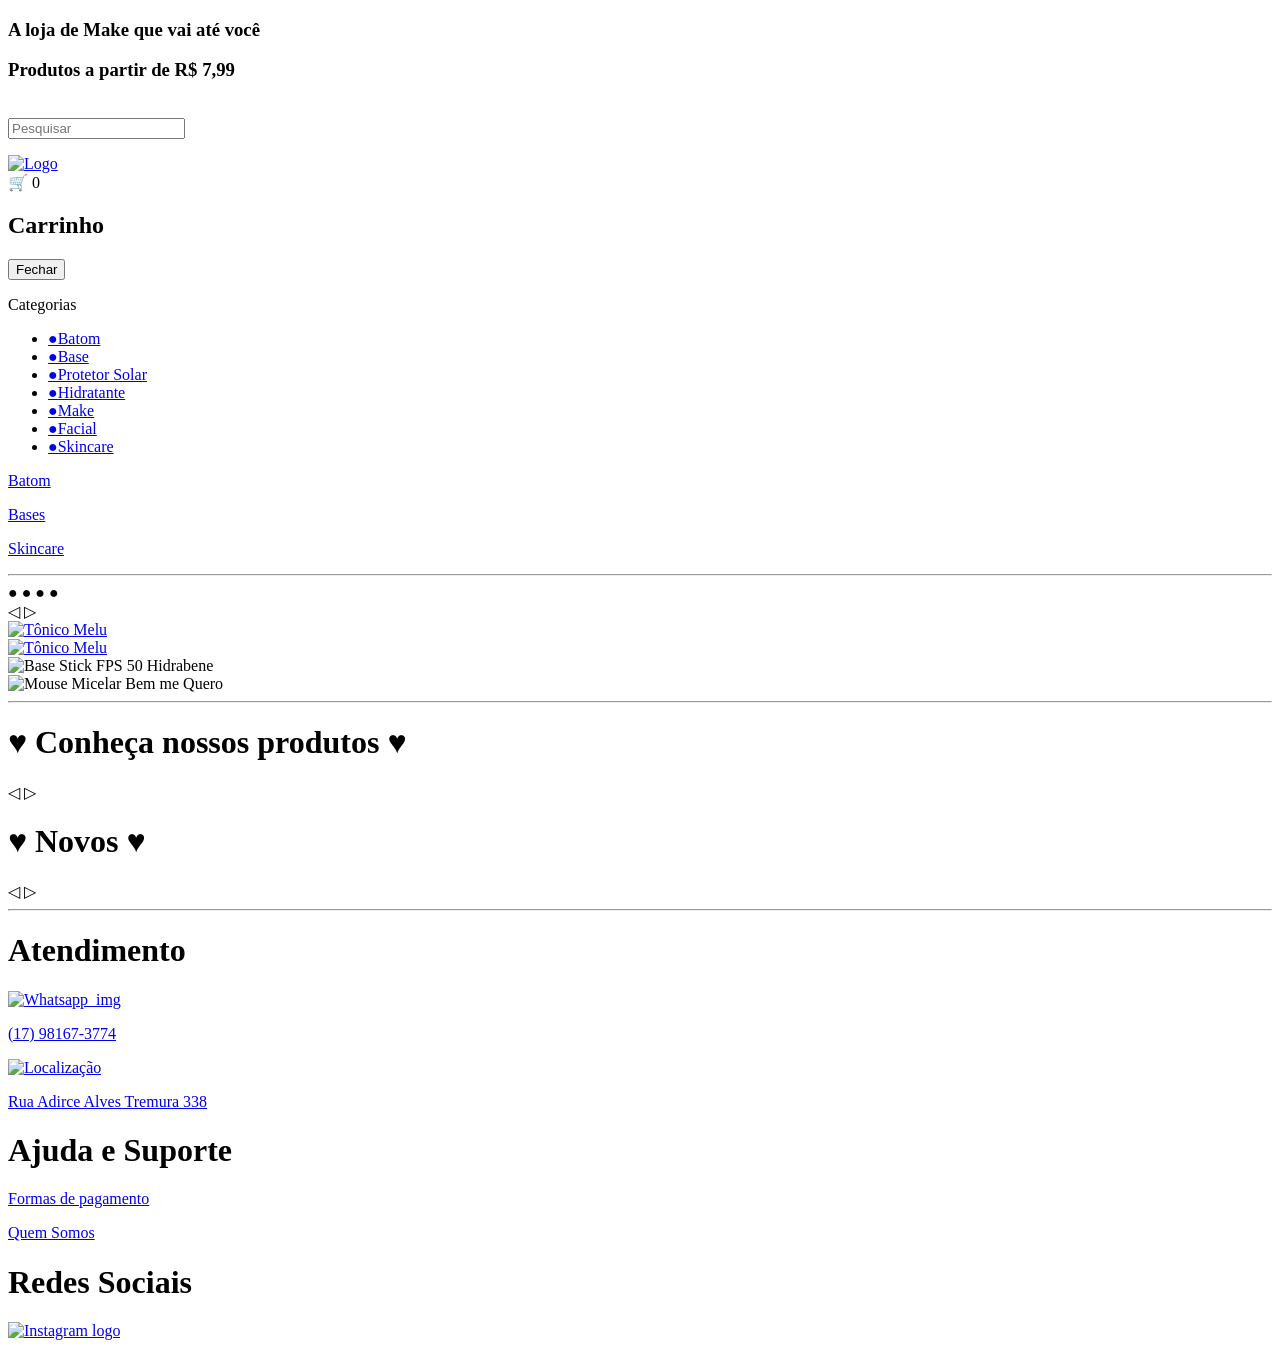
==== index.html @ 9f3bf484 "Add files via upload" ====
<!DOCTYPE html>
<html lang="pt-br">
  <head>
    <meta charset="UTF-8" />
    <meta name="viewport" content="width=device-width, initial-scale=1.0" />
    <title>Binott Makeup</title>
    <link rel="stylesheet" href="styles/styles.css" />
    <link rel="stylesheet" href="styles/styles.index.css">
    <link rel="icon" href="Img/Logo.jpeg"/> 
  </head>
<body>
  <header class="Cabeçario">
    <h3>A loja de Make que vai até você</h3>
    <h3>Produtos a partir de R$ 7,99</h3>
  </header>

  <div class="vista">
      <div class="busca-container">
    <img src="Img/Lupa2.png" alt="" class="Lupa2">

    <div class="search">
      <input oninput="filtrar()"
            type="search"
            placeholder="Pesquisar"
            autocomplete="off"
            id="Buscador"/>

      <ul id="Lista_Pro"></ul>
    </div>
  </div>
    <a href="index.html">
      <img src="Img/Logo.jpeg" alt="Logo" class="logotipo"/>
    </a>
    <div class="icon-cart">
    🛒 <span>0</span>
    </div>

    <div class="cart">
        <h2>Carrinho</h2>

        <div class="listCart"></div>

        <div class="buttons">
            <button class="close">Fechar</button>
        </div>
    </div>
  </div>
  
  <nav class="um">
    <div class="pesquisa">
      <div class="cat">
        <div class="hamburger" id="hamburger">
          <span></span>
          <span></span>
          <span></span>
        </div>
        <p class="categoria" id="categoria">Categorias</p>
        <ul class="submenu">
          <li><a href="categoria.html?tipo=Batom">●Batom</a></li>
          <li><a href="categoria.html?tipo=Base">●Base</a></li>
          <li><a href="categoria.html?tipo=Protetor">●Protetor Solar</a></li>
          <li><a href="categoria.html?tipo=Hidratante">●Hidratante</a></li>
          <li><a href="categoria.html?tipo=Make">●Make</a></li>
          <li><a href="categoria.html?tipo=Facial">●Facial</a></li>
          <li><a href="categoria.html?tipo=Skincare">●Skincare</a></li>
        </ul>
      </div>
      
      <a href="categoria.html?tipo=Batom" class="algo"><p>Batom</p></a>
      <a href="categoria.html?tipo=Bases" class="algo2"><p>Bases</p></a>
      <a href="categoria.html?tipo=Skincare" class="cursos"><p>Skincare</p></a>
    </div>
  </nav>

  <hr>
  <div id="slideshow">
    <div class="btns">
      <span id="0" class="dots select-dot">●</span>
      <span id="1" class="dots">●</span>
      <span id="2" class="dots">●</span>
      <span id="3" class="dots">●</span>
    </div>
    <div class="setas">
      <span class="seta" direcao="atras">◁</span>
      <span class="seta" direcao="frente">▷</span>
    </div>
    <div class="slide-wrapper">
      <div class="slide">
        <a href="categoria_batom.html" target="_self">
          <img src="Img/Copilot_20260514_101550.png" alt="Tônico Melu" class="slide-number">
        </a>
      </div>
      <div class="slide banner-automake">
        <a href="categoria_batom.html" target="_self">
          <img src="Img/Design sem nome (5).png" alt="Tônico Melu" class="slide-number">
        </a>
      </div>
      <div class="slide">
        <img src="Img/Copilot_20260514_101550.png" alt="Base Stick FPS 50 Hidrabene" class="slide-number">
      </div>
      <div class="slide">
        <img src="Img/Design sem nome (5).png" alt="Mouse Micelar Bem me Quero" class="slide-number">
      </div>
    </div>
  </div>

  
  



  <hr/>
<div class="titulo-pro">
  <h1>♥ Conheça nossos produtos ♥</h1>
</div>
<div id="queridinhos">
  <div class="setas2">
    <span class="seta2" direcao="atras">◁</span>
    <span class="seta2" direcao="frente">▷</span>
  </div>

  <div class="area-produtos">
    <div class="slide-wrapper1">
    </div>
  </div>
</div>
  
<div class="titulo-new">
  <h1>♥ Novos ♥</h1>
</div>
<div id="new">
  <div class="setas3">
    <span class="seta3" direcao="atras">◁</span>
    <span class="seta3" direcao="frente">▷</span>
  </div>

  <div class="area-produtos2">
    <div class="slide-wrapper2">
    </div>
  </div>
</div>




  <hr/>
  <footer class="rodapé">
    <div class="atendimento">
      <h1 class="textoi">Atendimento</h1>
      <div class="Contato">
        <a href="https://wa.me/5517981673774" class="Contato" target="_blank">
          <img src="Img/Whatsapp_img2.jpeg" alt="Whatsapp_img" class="whats"/>
          <p>(17) 98167-3774</p>
        </a>
      </div>
      
      <div class="Local">
        <a href="https://maps.app.goo.gl/TRzbAn3jqV2fzTVP9" target="_blank">
          <img src="Img/Localização.jpeg" alt="Localização" class="Localização"/>
          <p class="pq">Rua Adirce Alves Tremura 338</p>
        </a>
      </div>
    </div>

    <div class="hela">
      <h1>Ajuda e Suporte</h1>
      <div class="help">
        <a href="informacoes_pagamento.html"> <p>Formas de pagamento</p></a>
        <a href="informacoes_quem_somos.html"> <p>Quem Somos</p></a>
      </div>
    </div>

    <div class="social">
        <h1>Redes Sociais</h1>
      <a href="https://www.instagram.com/deysebinottomakeup/" target="_blank">
        <img src="Img/Insta2.jpeg" alt="Instagram logo" class="insta" />
      </a>
    </div>
  </footer>
</body>
  <script src="scripts/script.main.js"></script> 
  <script src="scripts/script.pesquisa.js"></script>
  <script src="scripts/script.carrinho.JS"></script>
</html>
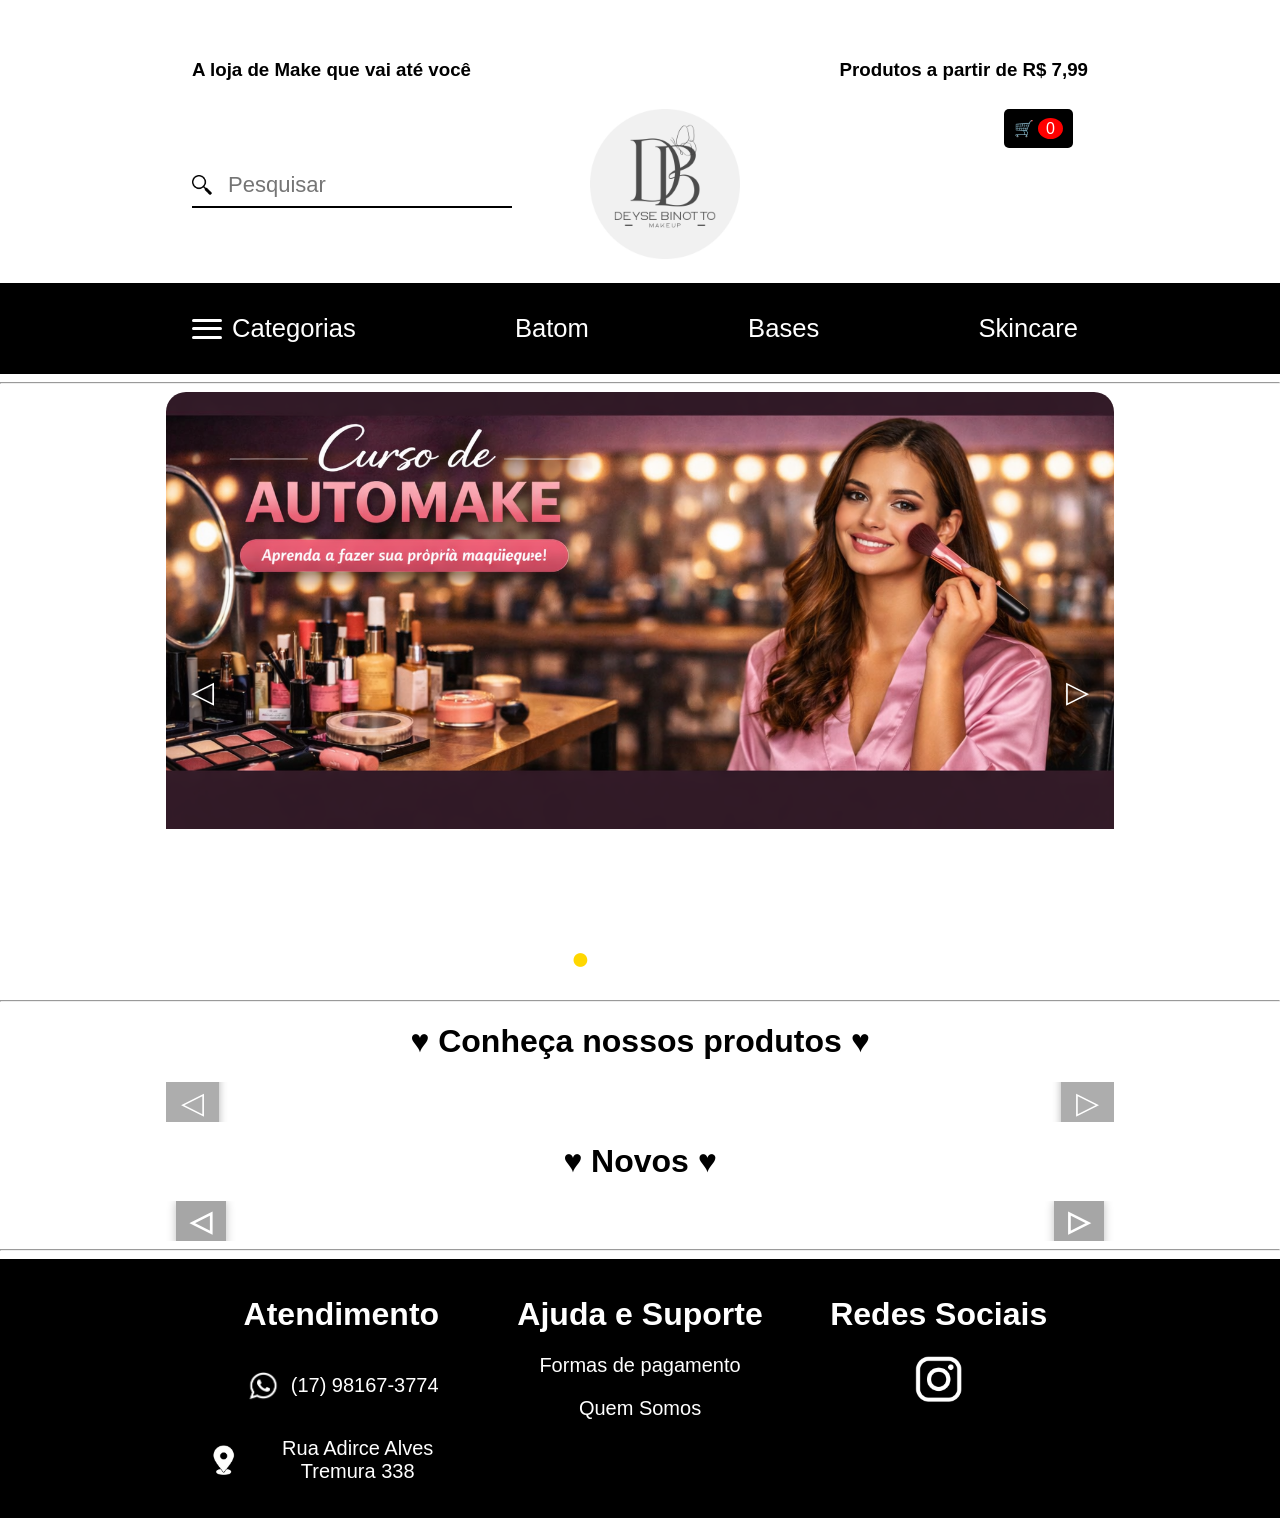
==== commit 91c215ba: "Add files via upload" ====
--- a/index.html
+++ b/index.html
@@ -1,60 +1,94 @@
 <!DOCTYPE html>
 <html lang="pt-br">
+
   <head>
+    <!-- Define a codificação de caracteres da página. -->
     <meta charset="UTF-8" />
+
+    <!-- Faz a página se adaptar corretamente a diferentes dispositivos. -->
     <meta name="viewport" content="width=device-width, initial-scale=1.0" />
-    <title>Binott Makeup</title>
+
+    <!-- Define o título exibido na aba do navegador. -->
+    <title>Deyse Makeup</title>
+
+    <!-- Importa os arquivos de estilos CSS. -->
     <link rel="stylesheet" href="styles/styles.css" />
     <link rel="stylesheet" href="styles/styles.index.css">
-    <link rel="icon" href="Img/Logo.jpeg"/> 
+
+    <!-- Define o ícone da página exibido na aba do navegador. -->
+    <link rel="icon" href="Img/Logo.jpeg"/>
   </head>
+
 <body>
+
+  <!-- Cria o cabeçalho superior com informações da loja. -->
   <header class="Cabeçario">
     <h3>A loja de Make que vai até você</h3>
     <h3>Produtos a partir de R$ 7,99</h3>
   </header>
 
+  <!-- Agrupa a barra de pesquisa, o logotipo e o carrinho. -->
   <div class="vista">
-      <div class="busca-container">
-    <img src="Img/Lupa2.png" alt="" class="Lupa2">
-
-    <div class="search">
-      <input oninput="filtrar()"
-            type="search"
-            placeholder="Pesquisar"
-            autocomplete="off"
-            id="Buscador"/>
-
-      <ul id="Lista_Pro"></ul>
-    </div>
-  </div>
+
+    <!-- Cria a área de pesquisa de produtos. -->
+    <div class="busca-container">
+      <img src="Img/Lupa2.png" alt="" class="Lupa2">
+
+      <div class="search">
+        <input
+          oninput="filtrar()"
+          type="search"
+          placeholder="Pesquisar"
+          autocomplete="off"
+          id="Buscador"
+        />
+
+        <!-- Lista onde os resultados da pesquisa serão exibidos. -->
+        <ul id="Lista_Pro"></ul>
+      </div>
+    </div>
+
+    <!-- Exibe o logotipo com link para a página inicial. -->
     <a href="index.html">
       <img src="Img/Logo.jpeg" alt="Logo" class="logotipo"/>
     </a>
+
+    <!-- Exibe o ícone do carrinho e a quantidade de produtos adicionados. -->
     <div class="icon-cart">
-    🛒 <span>0</span>
-    </div>
-
+      🛒 <span>0</span>
+    </div>
+
+    <!-- Cria o painel lateral do carrinho de compras. -->
     <div class="cart">
-        <h2>Carrinho</h2>
-
-        <div class="listCart"></div>
-
-        <div class="buttons">
-            <button class="close">Fechar</button>
-        </div>
-    </div>
-  </div>
-  
+      <h2>Carrinho</h2>
+
+      <!-- Área onde os itens do carrinho serão adicionados dinamicamente. -->
+      <div class="listCart"></div>
+
+      <!-- Contém o botão para fechar o carrinho. -->
+      <div class="buttons">
+        <button class="close">Fechar</button>
+      </div>
+    </div>
+
+  </div>
+
+  <!-- Cria o menu principal de navegação. -->
   <nav class="um">
     <div class="pesquisa">
+
+      <!-- Exibe o menu de categorias com submenu. -->
       <div class="cat">
+
         <div class="hamburger" id="hamburger">
           <span></span>
           <span></span>
           <span></span>
         </div>
+
         <p class="categoria" id="categoria">Categorias</p>
+
+        <!-- Lista das categorias disponíveis. -->
         <ul class="submenu">
           <li><a href="categoria.html?tipo=Batom">●Batom</a></li>
           <li><a href="categoria.html?tipo=Base">●Base</a></li>
@@ -65,95 +99,126 @@
           <li><a href="categoria.html?tipo=Skincare">●Skincare</a></li>
         </ul>
       </div>
-      
+
+      <!-- Exibe atalhos rápidos para categorias populares. -->
       <a href="categoria.html?tipo=Batom" class="algo"><p>Batom</p></a>
       <a href="categoria.html?tipo=Bases" class="algo2"><p>Bases</p></a>
       <a href="categoria.html?tipo=Skincare" class="cursos"><p>Skincare</p></a>
+
     </div>
   </nav>
 
   <hr>
+
+  <!-- Cria o slideshow principal de banners da página inicial. -->
   <div id="slideshow">
+
+    <!-- Exibe os indicadores do slide ativo. -->
     <div class="btns">
       <span id="0" class="dots select-dot">●</span>
       <span id="1" class="dots">●</span>
       <span id="2" class="dots">●</span>
       <span id="3" class="dots">●</span>
     </div>
+
+    <!-- Exibe as setas para navegar entre os banners. -->
     <div class="setas">
       <span class="seta" direcao="atras">◁</span>
       <span class="seta" direcao="frente">▷</span>
     </div>
+
+    <!-- Agrupa todos os banners do slideshow. -->
     <div class="slide-wrapper">
+
+      <!-- Primeiro banner do slideshow. -->
       <div class="slide">
         <a href="categoria_batom.html" target="_self">
           <img src="Img/Copilot_20260514_101550.png" alt="Tônico Melu" class="slide-number">
         </a>
       </div>
+
+      <!-- Segundo banner do slideshow. -->
       <div class="slide banner-automake">
         <a href="categoria_batom.html" target="_self">
           <img src="Img/Design sem nome (5).png" alt="Tônico Melu" class="slide-number">
         </a>
       </div>
+
+      <!-- Terceiro banner do slideshow. -->
       <div class="slide">
         <img src="Img/Copilot_20260514_101550.png" alt="Base Stick FPS 50 Hidrabene" class="slide-number">
       </div>
+
+      <!-- Quarto banner do slideshow. -->
       <div class="slide">
         <img src="Img/Design sem nome (5).png" alt="Mouse Micelar Bem me Quero" class="slide-number">
       </div>
-    </div>
-  </div>
-
-  
-  
-
-
+
+    </div>
+  </div>
 
   <hr/>
-<div class="titulo-pro">
-  <h1>♥ Conheça nossos produtos ♥</h1>
-</div>
-<div id="queridinhos">
-  <div class="setas2">
-    <span class="seta2" direcao="atras">◁</span>
-    <span class="seta2" direcao="frente">▷</span>
-  </div>
-
-  <div class="area-produtos">
-    <div class="slide-wrapper1">
-    </div>
-  </div>
-</div>
-  
-<div class="titulo-new">
-  <h1>♥ Novos ♥</h1>
-</div>
-<div id="new">
-  <div class="setas3">
-    <span class="seta3" direcao="atras">◁</span>
-    <span class="seta3" direcao="frente">▷</span>
-  </div>
-
-  <div class="area-produtos2">
-    <div class="slide-wrapper2">
-    </div>
-  </div>
-</div>
-
-
-
+
+  <!-- Exibe o título da seção de produtos. -->
+  <div class="titulo-pro">
+    <h1>♥ Conheça nossos produtos ♥</h1>
+  </div>
+
+  <!-- Cria o carrossel de produtos em destaque. -->
+  <div id="queridinhos">
+
+    <!-- Exibe as setas de navegação do carrossel. -->
+    <div class="setas2">
+      <span class="seta2" direcao="atras">◁</span>
+      <span class="seta2" direcao="frente">▷</span>
+    </div>
+
+    <!-- Área onde os produtos serão inseridos dinamicamente. -->
+    <div class="area-produtos">
+      <div class="slide-wrapper1">
+      </div>
+    </div>
+
+  </div>
+
+  <!-- Exibe o título da seção de novidades. -->
+  <div class="titulo-new">
+    <h1>♥ Novos ♥</h1>
+  </div>
+
+  <!-- Cria o carrossel de produtos novos. -->
+  <div id="new">
+
+    <!-- Exibe as setas de navegação do carrossel. -->
+    <div class="setas3">
+      <span class="seta3" direcao="atras">◁</span>
+      <span class="seta3" direcao="frente">▷</span>
+    </div>
+
+    <!-- Área onde os produtos novos serão carregados dinamicamente. -->
+    <div class="area-produtos2">
+      <div class="slide-wrapper2">
+      </div>
+    </div>
+
+  </div>
 
   <hr/>
+
+  <!-- Cria o rodapé da página. -->
   <footer class="rodapé">
+
+    <!-- Exibe informações de atendimento ao cliente. -->
     <div class="atendimento">
       <h1 class="textoi">Atendimento</h1>
+
       <div class="Contato">
-        <a href="https://wa.me/5517981673774" class="Contato" target="_blank">
+        <a href="https://wa.me/5517981673774" class="Contato">
           <img src="Img/Whatsapp_img2.jpeg" alt="Whatsapp_img" class="whats"/>
           <p>(17) 98167-3774</p>
         </a>
       </div>
-      
+
       <div class="Local">
         <a href="https://maps.app.goo.gl/TRzbAn3jqV2fzTVP9" target="_blank">
           <img src="Img/Localização.jpeg" alt="Localização" class="Localização"/>
@@ -162,23 +227,41 @@
       </div>
     </div>
 
+    <!-- Exibe links de ajuda e suporte. -->
     <div class="hela">
       <h1>Ajuda e Suporte</h1>
+
       <div class="help">
-        <a href="informacoes_pagamento.html"> <p>Formas de pagamento</p></a>
-        <a href="informacoes_quem_somos.html"> <p>Quem Somos</p></a>
-      </div>
-    </div>
-
+        <a href="informacoes_pagamento.html">
+          <p>Formas de pagamento</p>
+        </a>
+
+        <a href="informacoes_quem_somos.html">
+          <p>Quem Somos</p>
+        </a>
+      </div>
+    </div>
+
+    <!-- Exibe o acesso às redes sociais da loja. -->
     <div class="social">
-        <h1>Redes Sociais</h1>
-      <a href="https://www.instagram.com/deysebinottomakeup/" target="_blank">
+      <h1>Redes Sociais</h1>
+
+      <a href="https://www.instagram.com/deysebinottomakeup/">
         <img src="Img/Insta2.jpeg" alt="Instagram logo" class="insta" />
       </a>
     </div>
+
   </footer>
+
 </body>
-  <script src="scripts/script.main.js"></script> 
-  <script src="scripts/script.pesquisa.js"></script>
-  <script src="scripts/script.carrinho.JS"></script>
-</html>+
+<!-- Importa o script responsável pelas funcionalidades principais da página inicial. -->
+<script src="scripts/script.main.js"></script>
+
+<!-- Importa o script responsável pela pesquisa de produtos. -->
+<script src="scripts/script.pesquisa.js"></script>
+
+<!-- Importa o script responsável pelo funcionamento do carrinho de compras. -->
+<script src="scripts/script.carrinho.JS"></script>
+
+</html>
--- a/styles/styles.css
+++ b/styles/styles.css
@@ -0,0 +1,298 @@
+/* Centraliza a imagem e aplica cantos arredondados. */
+.img_ven {
+  display: flex;
+  margin: 0 auto;
+  border-radius: 20%;
+  justify-content: center;
+  height: 400px;
+  width: auto;
+}
+
+/* Posiciona as setas de navegação sobre o conteúdo. */
+.setas {
+  position: absolute;
+  top: 0;
+  left: 0;
+  width: 100%;
+  height: 100%;
+  display: flex;
+  justify-content: space-between;
+  align-items: center;
+  z-index: 10;
+  pointer-events: none;
+}
+
+/* Define a aparência das setas de navegação. */
+.setas span {
+  font-size: 30px;
+  background-color: rgba(0, 0, 0, 0.321);
+  color: #ffffff;
+  cursor: pointer;
+  border-radius: 10%;
+  padding: 15px;
+  margin: 0 10px;
+  box-shadow: 0 0 8px rgba(0,0,0,0.3);
+  transition: background-color 0.3s ease, transform 0.2s ease;
+  pointer-events: auto;
+}
+
+/* Destaca a seta quando o mouse passa sobre ela. */
+.setas span:hover {
+  background-color: rgba(136, 136, 136, 0.8);
+  transform: scale(1.1);
+}
+
+/* Define a área principal do slideshow. */
+#slideshow {
+  position: relative;
+  width: 74%;
+  margin: 0 auto;
+  overflow: hidden;
+  height: fit-content;
+  height: 600px;
+  border-radius: 20px;
+}
+
+/* Organiza todos os slides em uma linha e permite a animação da troca. */
+.slide-wrapper {
+  display: flex;
+  transition: transform 0.5s ease;
+}
+
+/* Define o espaço ocupado por cada slide. */
+.slide {
+  min-width: 100%;
+  display: flex;
+}
+
+/* Faz a imagem preencher corretamente o slide. */
+.slide img {
+  width: 100%;
+  height: auto;
+  display: block;
+}
+
+/* Posiciona os indicadores (bolinhas) na parte inferior do slideshow. */
+.btns {
+  position: absolute;
+  bottom: 15px;
+  width: 100%;
+  text-align: center;
+  z-index: 10;
+}
+
+/* Define a aparência das bolinhas de navegação. */
+.btns span {
+  display: inline-block;
+  font-size: 2em;
+  margin: 0 8px;
+  cursor: pointer;
+}
+
+/* Destaca a bolinha correspondente ao slide ativo. */
+.btns .select-dot {
+  color: gold;
+}
+
+/* Define a cor padrão das bolinhas. */
+.btns {
+  color: white;
+}
+
+/* Posiciona outro conjunto de setas na lateral do carrossel. */
+.setas2 {
+  position: absolute;
+  top: 50%;
+  left: 0;
+  width: 100%;
+  transform: translateY(-50%);
+  display: flex;
+  justify-content: space-between;
+  z-index: 20;
+}
+
+/* Permite interação com as setas. */
+.seta2 {
+  pointer-events: auto;
+}
+
+/* Define o estilo visual das setas laterais. */
+.setas2 span {
+  font-size: 30px;
+  background-color: rgba(0, 0, 0, 0.321);
+  color: #fff;
+  cursor: pointer;
+  border-radius: 10%;
+  padding: 15px;
+  box-shadow: 0 0 8px rgba(0,0,0,0.3);
+  transition: background-color 0.3s ease, transform 0.2s ease;
+  pointer-events: auto;
+  position: relative;
+}
+
+/* Altera a aparência das setas quando o mouse passa sobre elas. */
+.setas2 span:hover {
+  background-color: rgba(136, 136, 136, 0.8);
+}
+
+/* Define a área do carrossel "Novidades". */
+#new {
+  position: relative;
+  width: 74%;
+  margin: 0 auto;
+  overflow: hidden;
+  padding: 20px 0;
+}
+
+/* Posiciona as setas do carrossel de novidades. */
+.setas3 {
+  position: absolute;
+  top: 50%;
+  left: 10px;
+  right: 10px;
+  transform: translateY(-50%);
+  display: flex;
+  justify-content: space-between;
+  z-index: 20;
+  pointer-events: none;
+}
+
+/* Define o estilo das setas individuais do carrossel. */
+.seta3 {
+  pointer-events: auto;
+  width: 50px;
+  height: 50px;
+  display: flex;
+  justify-content: center;
+  align-items: center;
+  background: rgba(0,0,0,.35);
+  color: #fff;
+  font-size: 28px;
+  font-weight: bold;
+  border-radius: 10%;
+  cursor: pointer;
+  transition: .3s;
+  box-shadow: 0 4px 10px rgba(0,0,0,.25);
+}
+
+/* Destaca a seta quando o mouse passa sobre ela. */
+.seta3:hover {
+  background: #d4af37;
+  color: #fff;
+  transform: scale(1.1);
+}
+
+/* Aplica um efeito visual ao clicar na seta. */
+.seta3:active {
+  transform: scale(.95);
+}
+
+/* Define a área onde os produtos do carrossel são exibidos. */
+.area-produtos2 {
+  overflow: hidden;
+  width: 100%;
+}
+
+/* Organiza os slides horizontalmente e permite animação. */
+.slide-wrapper2 {
+  display: flex;
+  transition: transform .5s;
+}
+
+/* Configura cada slide do segundo carrossel. */
+.slide2 {
+  min-width: 100%;
+  display: flex;
+  justify-content: center;
+  align-items: center;
+}
+
+/* Define a aparência dos cartões de produto. */
+.produto-card {
+  flex: 0 0 200px;
+  max-width: 200px;
+  background: #fff;
+  border-radius: 10px;
+  box-shadow: 2px 2px 8px #aaa;
+  padding: 15px;
+  text-align: center;
+  cursor: pointer;
+  margin: 15px auto;
+}
+
+/* Define o tamanho e o comportamento das imagens dos produtos. */
+.produto-card img {
+  width: 160px;
+  height: 200px;
+  object-fit: cover;
+  border-radius: 5px;
+  transition: transform .3s;
+  display: block;
+  margin: auto;
+}
+
+/* Amplia levemente a imagem do produto ao passar o mouse. */
+.produto-card:hover img {
+  transform: scale(1.05);
+}
+
+/* Altera a cor do título do produto ao passar o mouse. */
+.produto-card:hover h2 {
+  color: #767676;
+}
+
+/* Define a área do carrossel "Queridinhos". */
+#queridinhos {
+  position: relative;
+  width: 74%;
+  margin: 0 auto;
+  overflow: hidden;
+  padding: 20px 0;
+}
+
+/* Centraliza e estiliza o título da seção "Queridinhos". */
+#queridinhos h1 {
+  display: flex;
+  flex-direction: column;
+  text-align: center;
+  line-height: 1.3;
+  font-size: 28px;
+  min-width: 180px;
+  overflow: hidden;
+}
+
+/* Organiza os slides do carrossel de queridinhos. */
+.slide-wrapper1 {
+  display: flex;
+  transition: transform 0.5s ease;
+}
+
+/* Configura cada slide do carrossel de queridinhos. */
+.slide1 {
+  min-width: 100%;
+  display: flex;
+  justify-content: center;
+  align-items: center;
+  box-sizing: border-box;
+}
+
+/* Organiza os produtos em linha dentro do carrossel. */
+.produtos {
+  display: flex;
+  gap: 40px;
+  flex-wrap: nowrap;
+  width: calc(200px * 4 + 40px * 3);
+  margin: 0;
+  justify-content: center;
+}
+
+/* Adiciona um pequeno espaçamento à esquerda do elemento. */
+.item_p {
+  margin-left: 10px;
+}
+
+/* Centraliza os títulos das seções de produtos e novidades. */
+.titulo-pro,
+.titulo-new {
+  text-align: center;
+}
--- a/styles/styles.index.css
+++ b/styles/styles.index.css
@@ -0,0 +1,530 @@
+/* Remove margens padrão da página e define a fonte principal. */
+body {
+  margin: 0;
+  padding: 0;
+  font-family:'Franklin Gothic Medium','Arial Narrow',Arial,sans-serif;
+}
+
+/* Remove a decoração dos links e faz com que herdem a cor do elemento pai. */
+a {
+  text-decoration: none;
+  color: inherit;
+}
+
+/* Altera a cor dos links quando o mouse passa sobre eles. */
+a:hover {
+  color: var(--cor-hover);
+}
+
+/* Organiza o cabeçalho distribuindo os elementos horizontalmente. */
+.Cabeçario {
+  display: flex;
+  justify-content: space-between;
+  padding: 10px 15%;
+  margin-top: 30px;
+}
+
+/* Organiza os elementos principais do cabeçalho e os alinha ao centro. */
+.vista {
+  display: flex;
+  justify-content: space-between;
+  align-items: center;
+  margin: 0 15% 20px;
+  flex: 1;
+}
+
+/* Posiciona o ícone do carrinho no início do alinhamento vertical. */
+.vista .icon-cart {
+  align-self: flex-start;
+}
+
+/* Define o tamanho e o comportamento do logotipo. */
+.logotipo {
+  width: 150px;
+  cursor: pointer;
+  margin-right: 200px;
+}
+
+/* Cria a estrutura visual da barra de pesquisa. */
+.busca-container {
+  display: flex;
+  align-items: center;
+  width: 320px;
+  border-bottom: 2px solid #000;
+  position: relative;
+  justify-self: start;
+}
+
+/* Define o tamanho do ícone da lupa. */
+.Lupa2 {
+  width: 20px;
+  height: 20px;
+  margin-right: 8px;
+}
+
+/* Organiza internamente o campo de pesquisa. */
+.search {
+  display: flex;
+  flex-direction: column;
+  flex: 1;
+  position: relative;
+}
+
+/* Personaliza a aparência geral dos campos de entrada. */
+input {
+  width: 100%;
+  padding: 8px;
+  font-size: 22px;
+  border: none;
+  outline: none;
+  background: transparent;
+}
+
+/* Personaliza o botão de limpar do campo de busca em navegadores WebKit. */
+input[type="search"]::-webkit-search-cancel-button {
+  -webkit-appearance: none;
+  width: 16px;
+  height: 16px;
+  cursor: pointer;
+  background-color: red;
+  clip-path: polygon(
+    20% 0%, 0% 20%, 30% 50%,
+    0% 80%, 20% 100%, 50% 70%,
+    80% 100%, 100% 80%, 70% 50%,
+    100% 20%, 80% 0%, 50% 30%
+  );
+}
+
+/* Define fundo preto e texto branco para essas seções. */
+.um,
+.pesquisa,
+.rodapé {
+  background: #000;
+  color: #fff;
+}
+
+/* Organiza horizontalmente o menu de pesquisa. */
+.pesquisa {
+  display: flex;
+  justify-content: space-between;
+  align-items: center;
+  margin: 0 15%;
+}
+
+/* Define o estilo dos links e categorias do menu. */
+.pesquisa a,
+.categoria,
+.algo,
+.algo2,
+.cursos {
+  padding: 5px 10px;
+  font-size: clamp(16px,2vw,30px);
+  color: #fff;
+}
+
+/* Posiciona corretamente a categoria que contém o submenu. */
+.cat {
+  position: relative;
+  display: flex;
+  align-items: center;
+}
+
+/* Altera a cor da categoria ao passar o mouse. */
+.cat a:hover {
+  color: #767676;
+}
+
+/* Cria o ícone de menu hambúrguer. */
+.hamburger {
+  display: flex;
+  flex-direction: column;
+  justify-content: space-between;
+  width: 30px;
+  height: 20px;
+  cursor: pointer;
+}
+
+/* Estiliza cada barra do menu hambúrguer. */
+.hamburger span {
+  height: 3px;
+  background: #fff;
+  border-radius: 2px;
+}
+
+/* Exibe o submenu ao passar o mouse ou quando possuir a classe show. */
+.cat:hover .submenu,
+.submenu.show {
+  display: block;
+}
+
+/* Define a aparência e posição do submenu. */
+.submenu {
+  display: none;
+  position: absolute;
+  top: 0;
+  left: 100%;
+  min-width: 300px;
+  padding: 10px;
+  list-style: none;
+  background: #484848;
+  border-radius: 10%;
+  z-index: 10;
+}
+
+/* Adiciona espaçamento aos itens do submenu. */
+.submenu li {
+  padding: 5px 10px;
+}
+
+/* Define a cor dos links do submenu. */
+.submenu li a {
+  color: #fff;
+}
+
+/* Altera a cor dos links do submenu ao passar o mouse. */
+.submenu li a:hover {
+  color: #000;
+}
+
+/* Configura a lista de produtos sugeridos da pesquisa. */
+#Lista_Pro {
+  display: none;
+  position: absolute;
+  top: 70px;
+  width: 100%;
+  margin: 0;
+  padding: 0;
+  list-style: none;
+  background: #fff;
+  z-index: 100;
+}
+
+/* Define a altura de cada item da lista. */
+#Lista_Pro li {
+  height: 70px;
+}
+
+/* Destaca o item quando o mouse passa sobre ele. */
+#Lista_Pro li:hover {
+  color: var(--cor-hover);
+  transform: scale(1.02);
+}
+
+/* Organiza o conteúdo interno de cada sugestão de produto. */
+#Lista_Pro li a {
+  display: flex;
+  align-items: center;
+  height: 100%;
+  padding: 10px;
+  gap: 10px;
+  border: 1px solid #000;
+  background: #fff;
+  box-sizing: border-box;
+}
+
+/* Define o tamanho das imagens da lista de sugestões. */
+#Lista_Pro img {
+  width: 50px;
+  height: 50px;
+  object-fit: cover;
+  flex-shrink: 0;
+  border-radius: 5px;
+}
+
+/* Organiza as informações do produto em coluna. */
+.info-produto {
+  display: flex;
+  flex-direction: column;
+  flex: 1;
+}
+
+/* Destaca o nome do produto. */
+.info-produto strong {
+  font-size: 15px;
+}
+
+/* Define o estilo da marca do produto. */
+.marca {
+  font-size: 13px;
+  color: #666;
+}
+
+/* Posiciona e destaca o preço do produto. */
+.preco {
+  margin-left: auto;
+  font-weight: bold;
+  font-size: 14px;
+  color: #000;
+  white-space: nowrap;
+}
+
+/* Permite animação nas imagens dos cartões de produto. */
+.produto-card img {
+  transition: transform 0.3s ease;
+}
+
+/* Amplia a imagem do produto ao passar o mouse. */
+.produto-card:hover img {
+  transform: scale(1.05);
+}
+
+/* Altera a cor do cartão ao passar o mouse. */
+.produto-card:hover {
+  color: var(--cor-hover);
+}
+
+/* Organiza o rodapé em colunas distribuídas horizontalmente. */
+.rodapé {
+  display: flex;
+  justify-content: space-between;
+  align-items: flex-start;
+  padding-top: 15px;
+  padding-bottom: 15px;
+  padding-left: 15%;
+  padding-right: 15%;
+}
+
+/* Distribui igualmente as seções do rodapé. */
+.atendimento,
+.hela,
+.social {
+  flex: 1;
+  margin: 0 20px;
+  text-align: center;
+}
+
+/* Organiza verticalmente a seção de atendimento. */
+.atendimento {
+  display: flex;
+  flex-direction: column;
+  align-items: center;
+}
+
+/* Organiza informações de contato e localização. */
+.Contato,
+.Local,
+.Local a {
+  display: flex;
+  align-items: center;
+  gap: 10px;
+  color: var(--branco);
+}
+
+/* Define o tamanho do texto dessas informações. */
+.Contato,
+.Local {
+  font-size: 20px;
+}
+
+/* Indica que esses elementos são clicáveis. */
+.Contato,
+.Local a {
+  cursor: pointer;
+}
+
+/* Define o tamanho dos ícones do WhatsApp e localização. */
+.whats,
+.Localização {
+  height: 30px;
+}
+
+/* Define o tamanho do ícone do Instagram. */
+.insta {
+  height: 50px;
+}
+
+/* Estiliza o link de ajuda. */
+.help {
+  font-size: 20px;
+  color: #fff;
+  cursor: pointer;
+}
+
+/* Altera a cor dos elementos do rodapé ao passar o mouse. */
+.rodapé p:hover,
+.atendimento:hover,
+.hela:hover,
+.social:hover {
+  color: var(--cor-hover);
+}
+
+/* Define a aparência do ícone do carrinho de compras. */
+.icon-cart {
+  position: relative;
+  right: 15px;
+  background: black;
+  color: white;
+  padding: 10px;
+  cursor: pointer;
+  z-index: 10;
+  border-radius: 5px;
+}
+
+/* Exibe o contador de itens do carrinho. */
+.icon-cart span {
+  background: red;
+  padding: 2px 8px;
+  border-radius: 50%;
+}
+
+/* Configura o painel lateral do carrinho. */
+.cart {
+  position: fixed;
+  top: 0;
+  right: -100%;
+  width: 350px;
+  max-width: 100vw;
+  height: 100vh;
+  transition: .4s;
+  z-index: 1000;
+  background-color: rgb(255, 255, 255);
+  border-left: 1px solid #000;
+}
+
+/* Exibe o carrinho quando o body recebe a classe showCart. */
+body.showCart .cart {
+  right: 0;
+}
+
+/* Estiliza o título do carrinho. */
+.cart h2 {
+  padding: 20px;
+  margin: 0;
+  background: black;
+  color: white;
+}
+
+/* Define a área rolável da lista de produtos do carrinho. */
+.listCart {
+  flex: 1;
+  overflow: auto;
+}
+
+/* Adiciona espaçamento aos botões do carrinho. */
+.buttons {
+  padding: 20px;
+}
+
+/* Estiliza o botão de fechar o carrinho. */
+.close {
+  width: 100%;
+  height: 50px;
+  border: none;
+  background: black;
+  color: white;
+  cursor: pointer;
+  font-size: 18px;
+}
+
+/* Altera a aparência do botão de fechar ao passar o mouse. */
+.close:hover {
+  background: #333;
+}
+
+/* Organiza os controles de quantidade. */
+.quantidade {
+  display: flex;
+  justify-content: center;
+  align-items: center;
+  gap: 10px;
+  margin-top: 10px;
+}
+
+/* Define a aparência dos botões de aumentar e diminuir quantidade. */
+.quantidade button {
+  width: 30px;
+  height: 30px;
+  cursor: pointer;
+  border: none;
+  background: black;
+  color: white;
+  border-radius: 5px;
+  font-size: 18px;
+}
+
+/* Estiliza o número da quantidade exibida. */
+.quantidade span {
+  font-size: 18px;
+  width: 20px;
+  text-align: center;
+}
+
+/* Destaca o subtotal do item. */
+.subtotal {
+  margin-top: 10px;
+  font-weight: bold;
+  color: #661717;
+}
+
+/* Fixa a área do total na parte inferior do carrinho. */
+.totalCarrinho {
+  position: sticky;
+  bottom: 0;
+  background: white;
+  padding: 20px;
+  text-align: center;
+  border-top: 2px solid #ccc;
+}
+
+/* Estiliza o valor total do carrinho. */
+.totalCarrinho h2 {
+  margin: 0;
+  color: #900303;
+}
+
+/* Organiza cada item do carrinho horizontalmente. */
+.item {
+  display: flex;
+  gap: 15px;
+  padding: 15px;
+}
+
+/* Posiciona a imagem do produto. */
+.imagem {
+  display: flex;
+  align-items: flex-start;
+}
+
+/* Define o tamanho da imagem do produto no carrinho. */
+.imagem img {
+  width: 80px;
+  border-radius: 5px;
+}
+
+/* Organiza as informações do produto em coluna. */
+.info {
+  display: flex;
+  flex-direction: column;
+  align-items: flex-start;
+  gap: 8px;
+  flex: 1;
+}
+
+/* Altera a cor dos parágrafos ao passar o mouse. */
+p:hover {
+  color: #767676;
+}
+
+/* Remove margens padrão dos títulos e parágrafos da informação. */
+.info h3,
+.info p {
+  margin: 0;
+}
+
+/* Estiliza o botão de compra. */
+.comprar {
+  width: 100%;
+  margin-top: 15px;
+  height: 50px;
+  background: #25D366;
+  color: white;
+  border: none;
+  border-radius: 5px;
+  font-size: 18px;
+  cursor: pointer;
+}
+
+/* Escurece o botão de compra ao passar o mouse. */
+.comprar:hover {
+  background: #1da851;
+}
